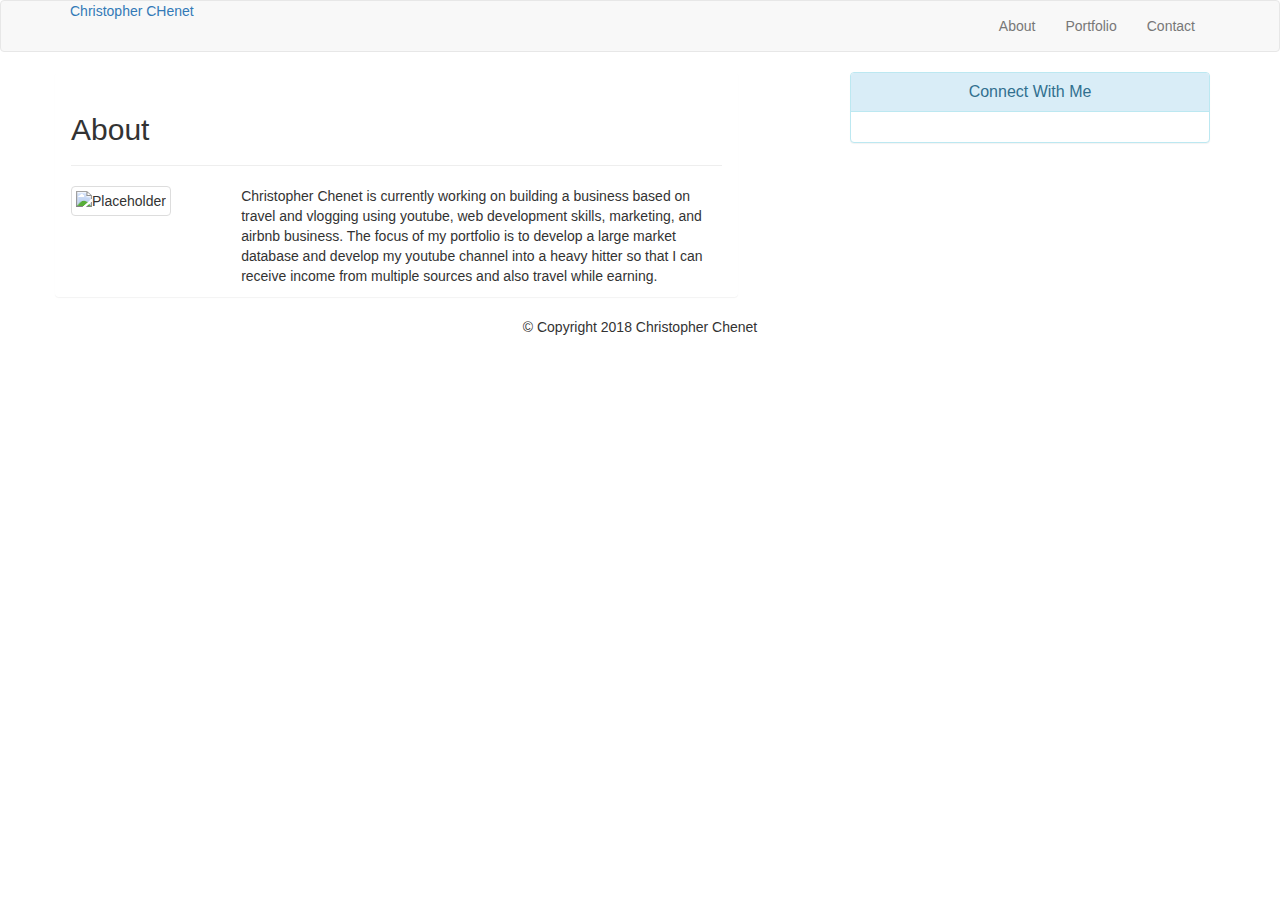
==== homework2/index.html @ 906414af "Add files via upload" ====
<!DOCTYPE HTML>
<html lang="en">

<head>
    <title>About | Christopher Chenet</title>
    <!-- Latest compiled and minified CSS -->
    <link rel="stylesheet" href="https://maxcdn.bootstrapcdn.com/bootstrap/3.3.7/css/bootstrap.min.css" integrity="sha384-BVYiiSIFeK1dGmJRAkycuHAHRg32OmUcww7on3RYdg4Va+PmSTsz/K68vbdEjh4u" crossorigin="anonymous">

    <link rel="stylesheet" href="assets/css/style2.css">
</head>

<body>

  <!-- START HEADER -->
    <nav class="navbar navbar-default navStyle">
        <div class="container">
            <div class="navbar-header nameHeader">
              <button type="button" class="navbar-toggle" data-toggle="collapse" data-target="#myNavbar">
        <span class="icon-bar"></span>
        <span class="icon-bar"></span>
        <span class="icon-bar"></span>
      </button>
                <a class="text-center navBrandTitle" href="#">Christopher CHenet</a>
            </div>
            <div class="collapse navbar-collapse" id="myNavbar">
            <ul class="nav navbar-nav navbar-right">
                <li><a href="#">About</a></li>
                <li><a href="portfolio.html">Portfolio</a></li>
                <li><a href="contact.html">Contact</a></li>
            </ul>
        </div>
      </div>
    </nav>
  <!--END HEADER -->

  <div class="container">
        <div class="row ">
          <div class="col-md-7 panel aboutWrapper">
            <div class="page-header">
              <h2>About</h2>
            </div>
            <div class="row ">
              <div class="col-md-3">
                <img src="http://placehold.it/150x150" alt="Placeholder" class="img-thumbnail">
              </div>
              <div class="col-md-9">
                <p>
                  Christopher Chenet is currently working on building a business based on travel and vlogging using youtube, web development skills, marketing, and airbnb business. The focus of my portfolio is to develop a large market database and develop my youtube channel into a heavy hitter so that I can receive income from multiple sources and also travel while earning.
                </p>
              </div>
            </div>

          </div>
          <div class="col-md-4 col-md-offset-1 connectLinksWrapper">
           <div class="panel panel-info">
             <div class="panel-heading">
               <h2 class="panel-title text-center">Connect With Me</h2>
             </div>
             <div class="panel-body text-center">
               <a href="#"><div class="stackOver-icon linkElement" alt="stack overflow icon"></div></a>
               <a href="#"><div class="linkedin-icon linkElement" alt="linkedin icon"></div></a>
               <a href="#"><div class="github-icon linkElement" alt="github icon"></div></a>
             </div>
           </div>
          </div>
      </div>
    </div>
<!-- FOOTER -->
  <footer class="footer">
    <div class="container text-center">
      <p class="col-md-12 footer-text">&copy; Copyright 2018 Christopher Chenet</p>
    </div>
  </footer>
<script src="https://maxcdn.bootstrapcdn.com/bootstrap/3.3.7/js/bootstrap.min.js" integrity="sha384-Tc5IQib027qvyjSMfHjOMaLkfuWVxZxUPnCJA7l2mCWNIpG9mGCD8wGNIcPD7Txa" crossorigin="anonymous"></script>
</body>



</html>
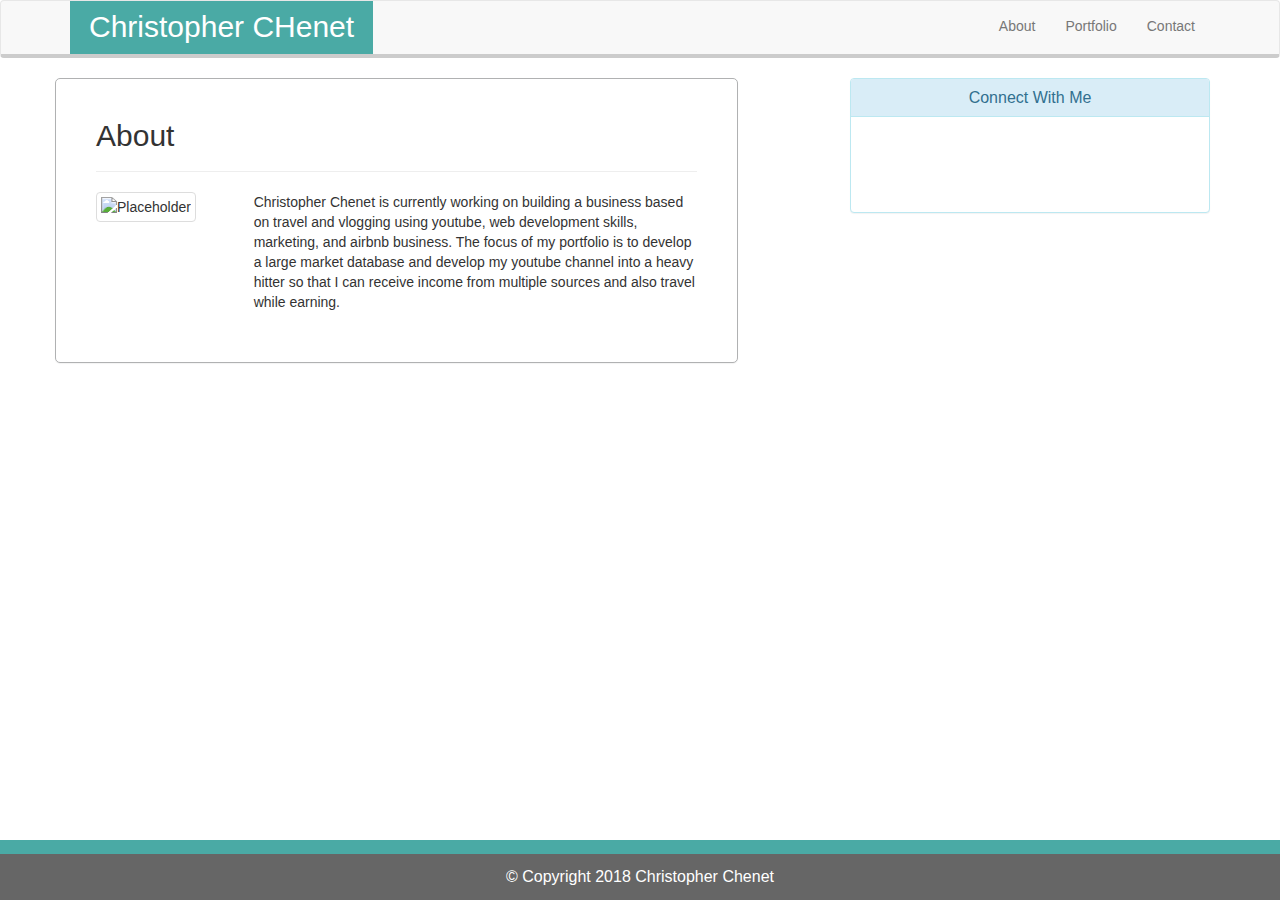
==== commit dd133fa5: "Update index.html" ====
--- a/homework2/index.html
+++ b/homework2/index.html
@@ -6,7 +6,7 @@
     <!-- Latest compiled and minified CSS -->
     <link rel="stylesheet" href="https://maxcdn.bootstrapcdn.com/bootstrap/3.3.7/css/bootstrap.min.css" integrity="sha384-BVYiiSIFeK1dGmJRAkycuHAHRg32OmUcww7on3RYdg4Va+PmSTsz/K68vbdEjh4u" crossorigin="anonymous">
 
-    <link rel="stylesheet" href="assets/css/style2.css">
+    <link rel="stylesheet" href="assets/style2.css">
 </head>
 
 <body>
@@ -76,4 +76,4 @@
 
 
 
-</html>+</html>
--- a/homework2/assets/style2.css
+++ b/homework2/assets/style2.css
@@ -0,0 +1,145 @@
+body {
+  background-image: url('../images/wallpaper.png');
+  padding: 0;
+}
+
+a,
+a:hover {
+  text-decoration: none;
+}
+
+.aboutWrapper,
+.portfolioWrapper,
+.contactWrapper {
+  margin-bottom: 100px;
+}
+
+/* NAVBAR */
+.icon-bar {
+  color: #fff !important;
+  background-color: #fff !important;
+}
+
+.collapse {
+  color: #fff !important;
+}
+
+#myNavBar {
+  color: #fff;
+}
+
+
+.nameHeader {
+  background-color: #4aaaa5;
+  padding: 5px;
+  width: auto;
+  text-align: center;
+}
+
+.navbar-default .navBrandTitle {
+  color: #fff;
+  margin: 0 auto;
+  font-size: 30px;
+  padding: 10px 14px;
+}
+
+.navbar,
+.navbar-default {
+  padding: 0;
+}
+
+.navStyle {
+  border-bottom: solid 4px #ccc;
+}
+
+/* NAVBAR END */
+
+/* CONNECT LINKS */
+
+.stackOver-icon,
+.github-icon,
+.linkedin-icon {
+  background-size: 60px;
+  width: 60px;
+  height: 60px;
+  display: inline-block;
+}
+
+
+.stackOver-icon {
+  background-image: url('../images/stackoverflow-icon.png');
+}
+
+.linkedin-icon {
+  background-image: url('../images/linkedin-icon.png');
+}
+
+.github-icon {
+  background-image: url('../images/github-icon.png');
+}
+
+.connectLinksWrapper {
+  margin-bottom: 80px;
+}
+
+/* END CONNECT LINKS */
+
+
+/* FOOTER */
+
+.footer {
+  background-color: #666;
+  width: 100%;
+  height: 60px;
+  bottom: 0;
+  right: 0;
+  left: 0;
+  clear: both;
+  position: fixed;
+  margin-top: 50px;
+  border-top: solid 14px #4aaaa5;
+}
+
+.footer-text {
+  color: #fff;
+  line-height: 45px;
+  font-size: 16px;
+}
+
+/* END FOOTER */
+
+/* ABOUT WRAPPER */
+
+.aboutWrapper {
+  background-color: #fff;
+  padding: 0 40px 40px 40px;
+
+  border: #b0b1b2 1px solid;
+  border-radius: 5px;
+}
+
+
+/* END ABOUT WRAPPER */
+
+/* PORTFOLIO WRAPPER */
+
+.portfolioWrapper {
+  background-color: #fff;
+  padding: 0 40px 40px 40px;
+  border: #b0b1b2 1px solid;
+  border-radius: 5px;
+}
+
+/* END PORTFOLIO WRAPPER */
+
+
+/* CONTACT WRAPPER */
+.contactWrapper {
+  background-color: #fff;
+  padding: 0 40px 40px 40px;
+  border: #b0b1b2 1px solid;
+  border-radius: 5px;
+}
+
+
+/* END CONTACT WRAPPER */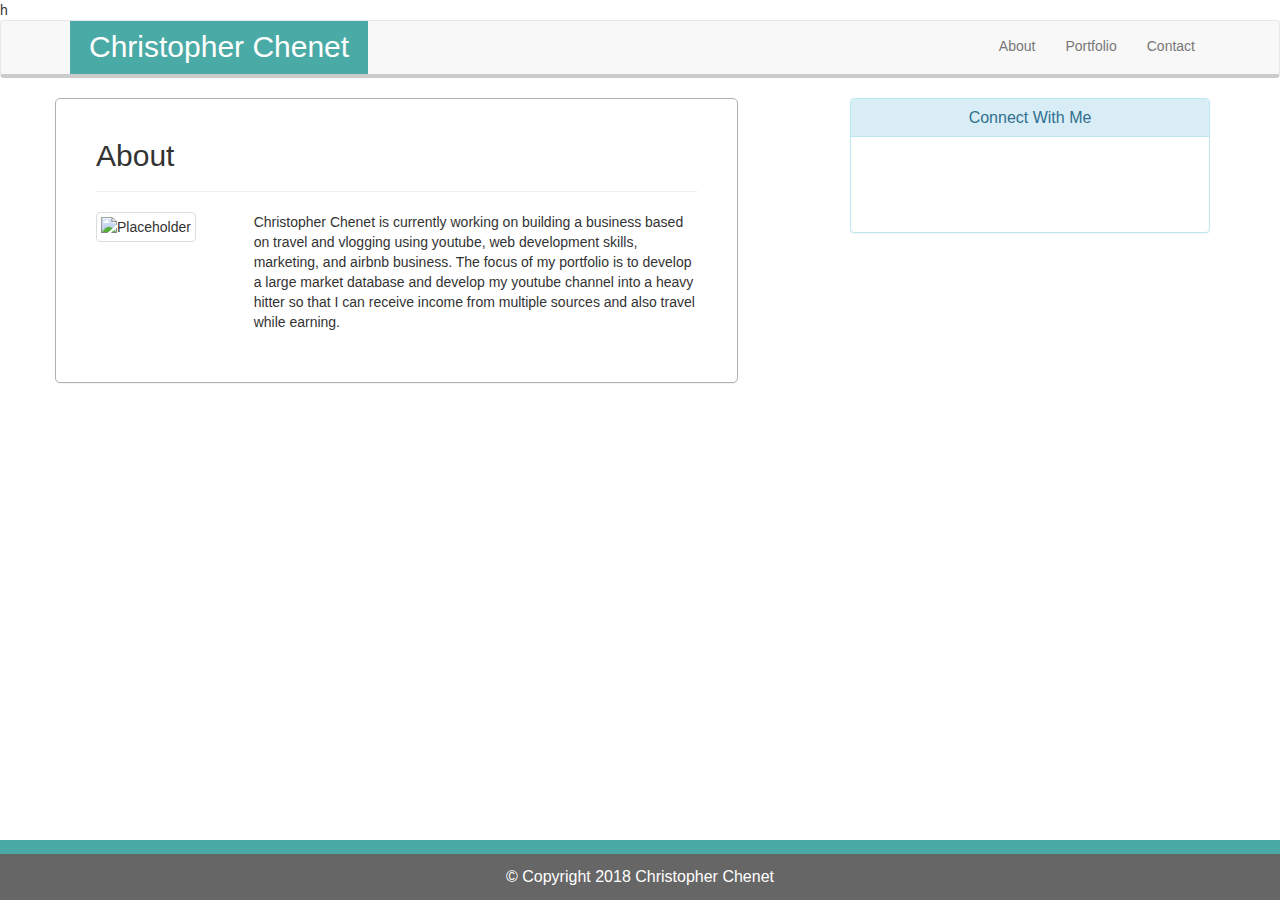
==== commit 6ea51808: "Update index.html" ====
--- a/homework2/index.html
+++ b/homework2/index.html
@@ -1,4 +1,4 @@
-<!DOCTYPE HTML>
+h<!DOCTYPE HTML>
 <html lang="en">
 
 <head>
@@ -20,7 +20,7 @@
         <span class="icon-bar"></span>
         <span class="icon-bar"></span>
       </button>
-                <a class="text-center navBrandTitle" href="#">Christopher CHenet</a>
+                <a class="text-center navBrandTitle" href="#">Christopher Chenet</a>
             </div>
             <div class="collapse navbar-collapse" id="myNavbar">
             <ul class="nav navbar-nav navbar-right">
